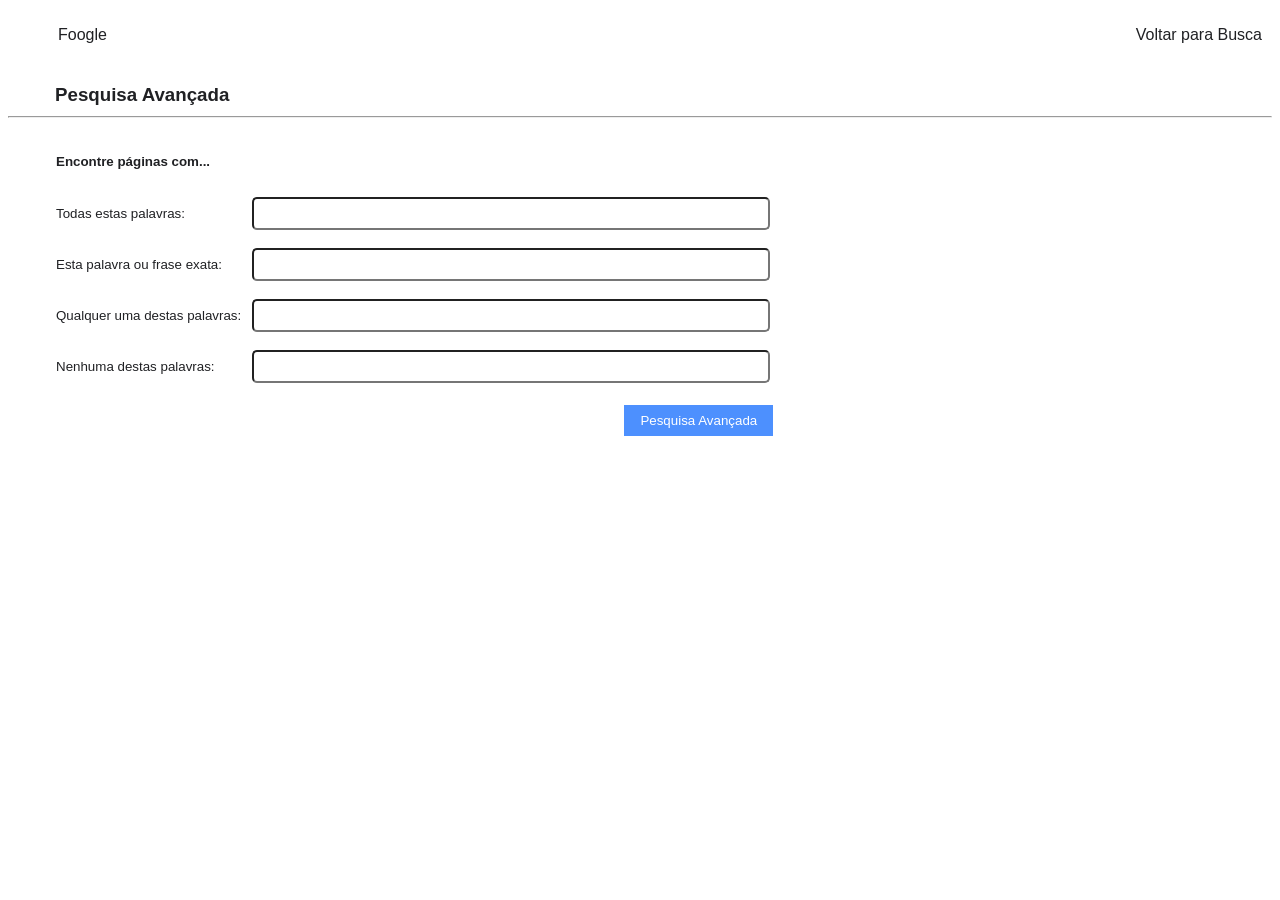
==== Projeto 0/advanced.html @ 247d76ef "Finalizando o PROJETO 0 do CS50W" ====
<!DOCTYPE html>
<html lang="pt">

<head>
	<title>Pesquisa Avançada</title>
	<link rel="stylesheet" href="style.css">
</head>

<body>
	<ul class="navbar">
		<li style="float:left">Foogle</li>
		<li><a href="index.html">Voltar para Busca</a></li>
	</ul>
	<h3>Pesquisa Avançada</h3>
	<hr>

	<form action="https://google.com/search">

		<table class="text-input-table">
			<tr>
				<td>
					<h4>Encontre páginas com...</h4>
				</td>
			</tr>
			<tr>
				<td> Todas estas palavras: </td>
				<td> <input name="as_q" type="text" class="searchbar-sm"> </td>
			</tr>
			<tr>
				<td>Esta palavra ou frase exata: </td>
				<td><input name="as_epq" type="text" class="searchbar-sm"></td>
			</tr>
			<tr>
				<td> Qualquer uma destas palavras: </td>
				<td> <input name="as_oq" type="text" class="searchbar-sm"> </td>
			</tr>
			<tr>
				<td> Nenhuma destas palavras: </td>
				<td><input name="as_eq" type="text" class="searchbar-sm"> </td>
			</tr>
			<tr>
				<td></td>
				<td><input type="submit" value="Pesquisa Avançada" class="searchbutton"></td>
			</tr>
		</table>

	</form>
</body>

</html>
---- Projeto 0/style.css ----
/* Selector lists */
body {
  font-family: Futura, Trebuchet MS, Arial, san-serif;
  color: #202124;
}

h1 {
  font-size: 42pt;
  margin: 5px;
}

h3 {
  margin: 30px 0px 10px 47px;
}

.navbar {
  text-align: right;
}
.navbar li {
  display: inline-block;
  padding: 10px;
}
.navbar a {
  color: #202124;
}
.navbar a, .navbar a:active, .navbar a:hover, .navbar a:visited {
  text-decoration: none;
}
.navbar a:active, .navbar a:hover {
  text-decoration: underline;
}

.searchbar {
  border-color: #888888;
  border-style: solid;
  border-width: 1px;
  border-radius: 20px;
  display: block;
  margin: 10px;
  padding: 10px;
  width: 500px;
}

@media only screen and (max-width: 550px) {
  .searchbar {
    width: 90%;
  }
}
.searchbar-sm {
  border-radius: 5px;
  display: block;
  margin: 7px;
  padding: 7px;
  width: 500px;
}

@media only screen and (max-width: 768px) {
  .searchbar-sm {
    width: 190px;
  }
}
.searchbutton {
  background-color: #F8F9FA;
  border-style: none;
  margin: 11px 4px;
  padding: 8px 16px;
}

.text-input-table {
  margin: 15px 45px;
}
.text-input-table tr {
  font-size: 10pt;
}
.text-input-table tr td .searchbutton {
  float: right;
  background-color: #4D90FE;
  color: #FFFFFF;
}

.vertical-center {
  margin-top: 150px;
}

@media only screen and (max-height: 500px) {
  .vertical-center {
    margin-top: 15px;
  }
}
.searchbar:hover, .searchbar:focus, .searchbar-sm:hover, .searchbar-sm:focus, .searchbutton:hover {
  box-shadow: 0 0 1px 1px #888888;
  outline: none;
}

/*# sourceMappingURL=style.css.map */
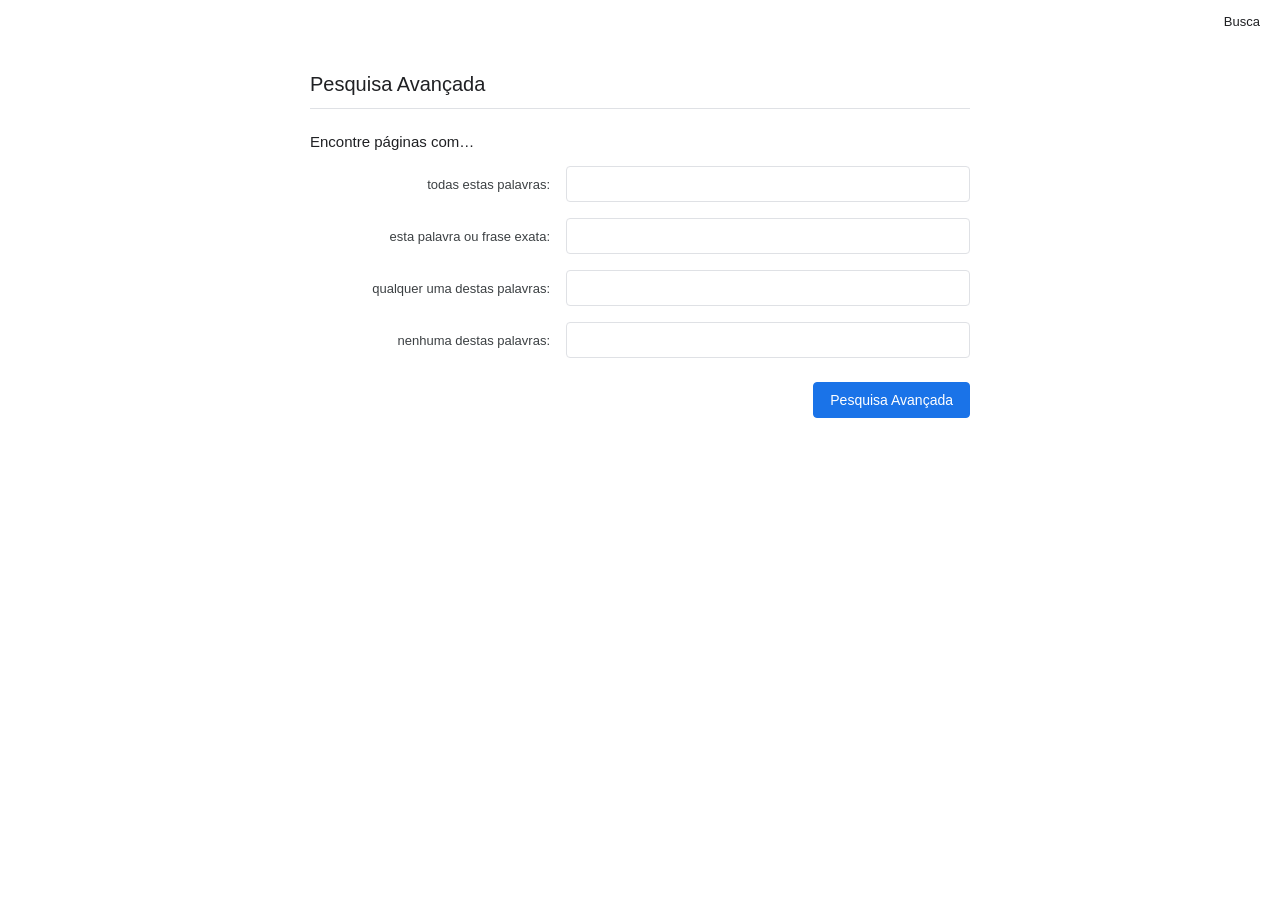
==== commit b029904b: "fix: Atualização no projeto 1" ====
--- a/Projeto 0/advanced.html
+++ b/Projeto 0/advanced.html
@@ -2,49 +2,52 @@
 <html lang="pt">
 
 <head>
-	<title>Pesquisa Avançada</title>
-	<link rel="stylesheet" href="style.css">
+    <meta charset="UTF-8">
+    <title>Pesquisa Avançada - Foogle</title>
+    <link rel="stylesheet" href="style.css">
 </head>
 
 <body>
-	<ul class="navbar">
-		<li style="float:left">Foogle</li>
-		<li><a href="index.html">Voltar para Busca</a></li>
-	</ul>
-	<h3>Pesquisa Avançada</h3>
-	<hr>
 
-	<form action="https://google.com/search">
+    <nav class="navbar">
+        <a href="index.html">Busca</a>
+    </nav>
 
-		<table class="text-input-table">
-			<tr>
-				<td>
-					<h4>Encontre páginas com...</h4>
-				</td>
-			</tr>
-			<tr>
-				<td> Todas estas palavras: </td>
-				<td> <input name="as_q" type="text" class="searchbar-sm"> </td>
-			</tr>
-			<tr>
-				<td>Esta palavra ou frase exata: </td>
-				<td><input name="as_epq" type="text" class="searchbar-sm"></td>
-			</tr>
-			<tr>
-				<td> Qualquer uma destas palavras: </td>
-				<td> <input name="as_oq" type="text" class="searchbar-sm"> </td>
-			</tr>
-			<tr>
-				<td> Nenhuma destas palavras: </td>
-				<td><input name="as_eq" type="text" class="searchbar-sm"> </td>
-			</tr>
-			<tr>
-				<td></td>
-				<td><input type="submit" value="Pesquisa Avançada" class="searchbutton"></td>
-			</tr>
-		</table>
+    <main class="advanced-layout">
+        <h2 class="advanced-title">Pesquisa Avançada</h2>
+        <hr class="divider">
 
-	</form>
+        <form action="https://www.google.com/search" method="get">
+
+            <p class="section-label">Encontre páginas com…</p>
+
+            <div class="field-group">
+                <label for="as_q">todas estas palavras:</label>
+                <input type="text" id="as_q" name="as_q" class="searchbar-adv">
+            </div>
+
+            <div class="field-group">
+                <label for="as_epq">esta palavra ou frase exata:</label>
+                <input type="text" id="as_epq" name="as_epq" class="searchbar-adv">
+            </div>
+
+            <div class="field-group">
+                <label for="as_oq">qualquer uma destas palavras:</label>
+                <input type="text" id="as_oq" name="as_oq" class="searchbar-adv">
+            </div>
+
+            <div class="field-group">
+                <label for="as_eq">nenhuma destas palavras:</label>
+                <input type="text" id="as_eq" name="as_eq" class="searchbar-adv">
+            </div>
+
+            <div class="advanced-button-row">
+                <input type="submit" value="Pesquisa Avançada" class="searchbutton searchbutton-blue">
+            </div>
+
+        </form>
+    </main>
+
 </body>
 
 </html>
--- a/Projeto 0/style.css
+++ b/Projeto 0/style.css
@@ -1,95 +1,190 @@
-/* Selector lists */
-body {
-  font-family: Futura, Trebuchet MS, Arial, san-serif;
-  color: #202124;
+/* =============================================
+   RESET & BASE
+   ============================================= */
+* {
+    box-sizing: border-box;
+    margin: 0;
+    padding: 0;
 }
 
-h1 {
-  font-size: 42pt;
-  margin: 5px;
+body {
+    font-family: arial, sans-serif;
+    font-size: 14px;
+    color: #202124;
+    background-color: #fff;
 }
 
-h3 {
-  margin: 30px 0px 10px 47px;
+/* =============================================
+   NAVBAR (canto superior direito)
+   ============================================= */
+.navbar {
+    display: flex;
+    justify-content: flex-end;
+    align-items: center;
+    gap: 16px;
+    padding: 14px 20px;
 }
 
-.navbar {
-  text-align: right;
-}
-.navbar li {
-  display: inline-block;
-  padding: 10px;
-}
 .navbar a {
-  color: #202124;
-}
-.navbar a, .navbar a:active, .navbar a:hover, .navbar a:visited {
-  text-decoration: none;
-}
-.navbar a:active, .navbar a:hover {
-  text-decoration: underline;
+    color: #202124;
+    text-decoration: none;
+    font-size: 13px;
 }
 
-.searchbar {
-  border-color: #888888;
-  border-style: solid;
-  border-width: 1px;
-  border-radius: 20px;
-  display: block;
-  margin: 10px;
-  padding: 10px;
-  width: 500px;
+.navbar a:hover {
+    text-decoration: underline;
 }
 
-@media only screen and (max-width: 550px) {
-  .searchbar {
-    width: 90%;
-  }
-}
-.searchbar-sm {
-  border-radius: 5px;
-  display: block;
-  margin: 7px;
-  padding: 7px;
-  width: 500px;
+/* =============================================
+   LAYOUT CENTRAL (index + images)
+   ============================================= */
+.center-layout {
+    display: flex;
+    flex-direction: column;
+    align-items: center;
+    padding-top: 120px;
 }
 
-@media only screen and (max-width: 768px) {
-  .searchbar-sm {
-    width: 190px;
-  }
-}
-.searchbutton {
-  background-color: #F8F9FA;
-  border-style: none;
-  margin: 11px 4px;
-  padding: 8px 16px;
+/* =============================================
+   LOGO
+   ============================================= */
+.logo {
+    font-size: 72px;
+    font-weight: 400;
+    color: #4285f4;
+    margin-bottom: 28px;
+    letter-spacing: -2px;
 }
 
-.text-input-table {
-  margin: 15px 45px;
-}
-.text-input-table tr {
-  font-size: 10pt;
-}
-.text-input-table tr td .searchbutton {
-  float: right;
-  background-color: #4D90FE;
-  color: #FFFFFF;
+/* =============================================
+   BARRA DE PESQUISA
+   ============================================= */
+.searchbar {
+    width: 480px;
+    height: 44px;
+    padding: 0 20px;
+    border: 1px solid #dfe1e5;
+    border-radius: 24px;
+    font-size: 16px;
+    color: #202124;
+    outline: none;
+    display: block;
+    transition: box-shadow 0.2s;
 }
 
-.vertical-center {
-  margin-top: 150px;
+.searchbar:hover,
+.searchbar:focus {
+    box-shadow: 0 1px 6px rgba(32, 33, 36, 0.28);
+    border-color: rgba(223, 225, 229, 0);
 }
 
-@media only screen and (max-height: 500px) {
-  .vertical-center {
-    margin-top: 15px;
-  }
-}
-.searchbar:hover, .searchbar:focus, .searchbar-sm:hover, .searchbar-sm:focus, .searchbutton:hover {
-  box-shadow: 0 0 1px 1px #888888;
-  outline: none;
+/* =============================================
+   BOTÕES (index + images)
+   ============================================= */
+.button-row {
+    display: flex;
+    justify-content: center;
+    gap: 12px;
+    margin-top: 20px;
 }
 
-/*# sourceMappingURL=style.css.map */
+.searchbutton {
+    background-color: #f8f9fa;
+    border: 1px solid #f8f9fa;
+    border-radius: 4px;
+    color: #3c4043;
+    font-size: 14px;
+    padding: 0 16px;
+    height: 36px;
+    cursor: pointer;
+    transition: background-color 0.2s, border-color 0.2s, box-shadow 0.2s;
+}
+
+.searchbutton:hover {
+    background-color: #f1f3f4;
+    border-color: #dadce0;
+    box-shadow: 0 1px 2px rgba(60, 64, 67, 0.3);
+}
+
+/* =============================================
+   BOTÃO AZUL (pesquisa avançada)
+   ============================================= */
+.searchbutton-blue {
+    background-color: #1a73e8;
+    border-color: #1a73e8;
+    color: #fff;
+}
+
+.searchbutton-blue:hover {
+    background-color: #1765cc;
+    border-color: #1765cc;
+    box-shadow: 0 1px 3px rgba(60, 64, 67, 0.3);
+}
+
+/* =============================================
+   LAYOUT PESQUISA AVANÇADA
+   ============================================= */
+.advanced-layout {
+    max-width: 700px;
+    margin: 30px auto;
+    padding: 0 20px;
+}
+
+.advanced-title {
+    font-size: 20px;
+    font-weight: 400;
+    color: #202124;
+    margin-bottom: 12px;
+}
+
+.divider {
+    border: none;
+    border-top: 1px solid #dfe1e5;
+    margin-bottom: 24px;
+}
+
+.section-label {
+    font-size: 15px;
+    font-weight: 500;
+    color: #202124;
+    margin-bottom: 16px;
+}
+
+/* Cada linha: label + input */
+.field-group {
+    display: flex;
+    align-items: center;
+    margin-bottom: 16px;
+    gap: 16px;
+}
+
+.field-group label {
+    width: 240px;
+    text-align: right;
+    font-size: 13px;
+    color: #3c4043;
+    flex-shrink: 0;
+}
+
+.searchbar-adv {
+    flex: 1;
+    height: 36px;
+    padding: 0 12px;
+    border: 1px solid #dfe1e5;
+    border-radius: 4px;
+    font-size: 14px;
+    color: #202124;
+    outline: none;
+    transition: border-color 0.2s, box-shadow 0.2s;
+}
+
+.searchbar-adv:focus {
+    border-color: #4285f4;
+    box-shadow: 0 0 0 2px rgba(66, 133, 244, 0.2);
+}
+
+.advanced-button-row {
+    display: flex;
+    justify-content: flex-end;
+    margin-top: 24px;
+}
